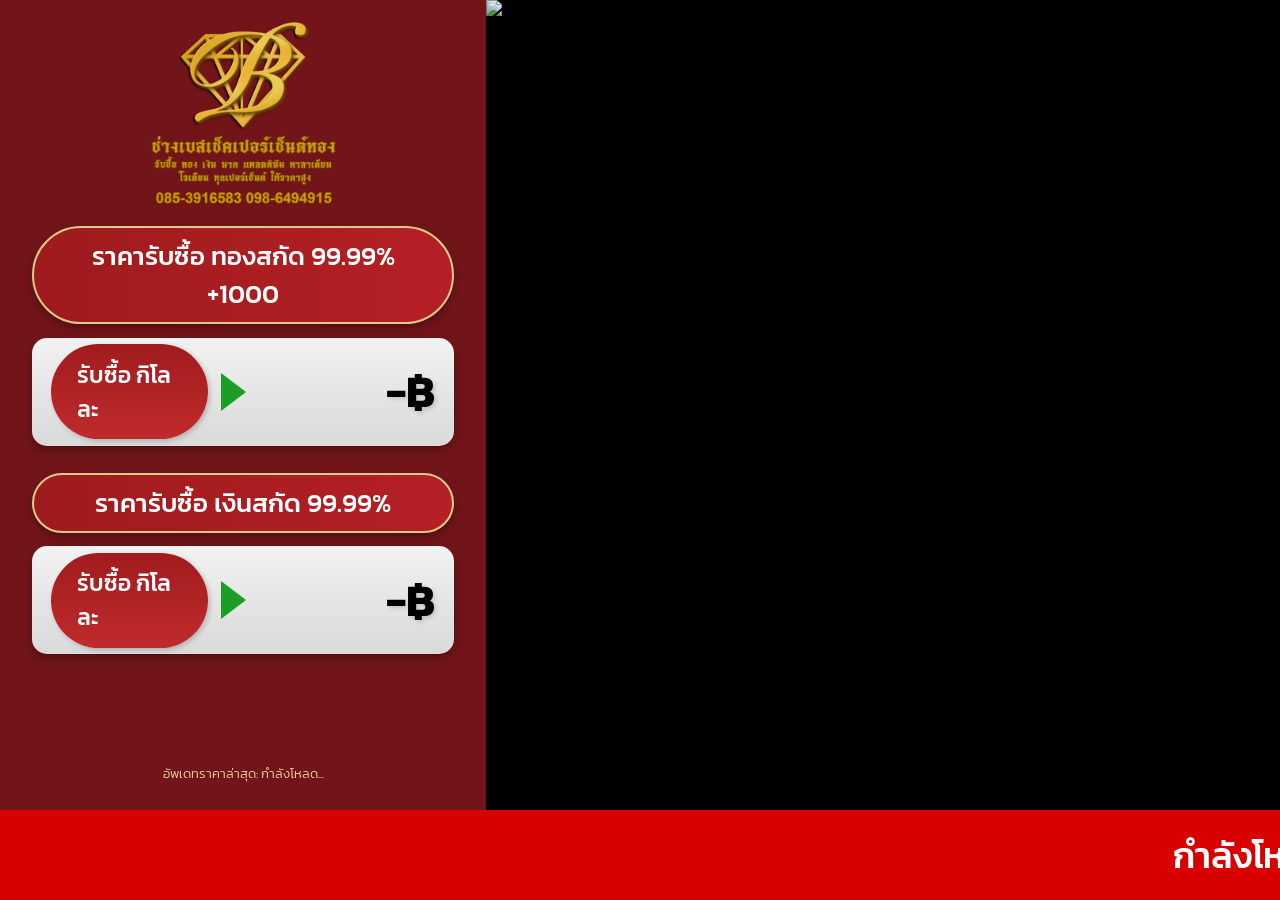
==== index.html @ 9ad8164b "Update index.html" ====
<!DOCTYPE html>
<html lang="th">
<head>
    <meta charset="UTF-8">
    <meta name="viewport" content="width=device-width, initial-scale=1.0">
    <title>BKK Diamond - Digital Signage</title>
    <link href="https://fonts.googleapis.com/css2?family=Kanit:wght@300;400;500;600;700&display=swap" rel="stylesheet">
    <link rel="stylesheet" href="style.css">
</head>
<body>

    <div class="layout-wrapper">
        
        <div class="sidebar">
            
            <div class="logo-container">
                <img src="logo.png" alt="BKK DIAMOND Logo" class="main-logo" onerror="this.style.display='none'">
            </div>

            <div id="page-1" class="price-page" style="display: block;">
                <div class="gold-title-pill">ราคารับซื้อ ทองสกัด 99.99% +1000</div>
                <div class="price-row-new">
                    <div class="label-capsule">รับซื้อ กิโลละ</div>
                    <div class="green-arrow"></div>
                    <div class="price-value-text"><span id="gold-extract-buy">-</span> ฿</div>
                </div>

                <div class="gold-title-pill" style="margin-top: 3vh;">ราคารับซื้อ เงินสกัด 99.99%</div>
                <div class="price-row-new">
                    <div class="label-capsule">รับซื้อ กิโลละ</div>
                    <div class="green-arrow"></div>
                    <div class="price-value-text"><span id="silver-extract-buy">-</span> ฿</div>
                </div>
            </div>

            <div id="page-2" class="price-page" style="display: none;">
                <div class="gold-title-pill">ราคาทองคำแท่ง</div>
                <div class="price-row-new">
                    <div class="label-capsule">รับซื้อ บาทละ</div>
                    <div class="green-arrow"></div>
                    <div class="price-value-text"><span id="bar-buy">-</span> ฿</div>
                </div>

                <div class="gold-title-pill" style="margin-top: 3vh;">ราคาทองรูปพรรณ</div>
                <div class="price-row-new">
                    <div class="label-capsule">รับซื้อ บาทละ</div>
                    <div class="green-arrow"></div>
                    <div class="price-value-text"><span id="ornament-buy">-</span> ฿</div>
                </div>
            </div>

            <div class="update-time" id="update-time">อัพเดทราคาล่าสุด: กำลังโหลด...</div>

        </div>

        <div class="media-section" id="media-container">
            <img src="default-bg.jpg" alt="Media Background">
        </div>

    </div>

    <div class="marquee-section">
        <marquee scrollamount="6" id="marquee-text">กำลังโหลดข้อมูล...</marquee>
    </div>

    <script type="module" src="display.js"></script>

</body>
</html>
---- style.css ----
* {
    box-sizing: border-box;
    margin: 0;
    padding: 0;
}

body {
    font-family: 'Kanit', sans-serif;
    background-color: #fff; 
    overflow: hidden; 
    display: flex;
    flex-direction: column;
    height: 100vh;
}

.layout-wrapper {
    display: flex;
    flex-direction: row;
    height: 90vh; 
    width: 100%;
}

/* ==================================
   ส่วนที่ 1: แถบราคาทอง (ด้านซ้าย)
   ================================== */
.sidebar {
    width: 38%; 
    background-color: #72151a; 
    display: flex;
    flex-direction: column;
    padding: 2vh 2.5vw; 
    color: #fff;
    box-shadow: 4px 0 15px rgba(0,0,0,0.4);
    z-index: 10;
}

.logo-container {
    text-align: center;
    margin-bottom: 2vh;
    display: flex;
    justify-content: center; 
    align-items: center;    
}

.main-logo {
    max-width: 45%; 
    height: auto;    
    display: block;  
}

/* ==================================
   ระบบ 2 หน้าจอ (แอนิเมชัน)
   ================================== */
.price-page {
    animation: fadeIn 1s ease-in-out;
    flex-grow: 1; /* ดันเนื้อหาให้เต็มพื้นที่ */
}

@keyframes fadeIn {
    from { opacity: 0; transform: translateY(10px); }
    to { opacity: 1; transform: translateY(0); }
}

/* ป้ายชื่อรายการ (สีแดงขอบทองแบบในภาพ) */
.gold-title-pill {
    background: linear-gradient(to right, #9e1b1d, #b52025);
    color: white;
    font-size: 2vw;
    font-weight: 500;
    text-align: center;
    border-radius: 50px;
    padding: 1vh 2vw;
    margin-bottom: 1.5vh;
    box-shadow: 0 4px 8px rgba(0,0,0,0.3);
    border: 2px solid #e0c88b; 
}

.gold-title-pill .highlight {
    color: #e0c88b;
    font-weight: 700;
}

/* กล่องราคา */
.price-row-new {
    display: flex;
    align-items: center;
    justify-content: space-between;
    background: linear-gradient(to bottom, #f2f2f2, #d9d9d9);
    border-radius: 15px;
    padding: 1.5vh 1.5vw;
    margin-bottom: 2vh;
    box-shadow: 0 4px 8px rgba(0,0,0,0.3);
    height: 12vh;
}

/* แคปซูล "รับซื้อ บาทละ" */
.label-capsule {
    background: linear-gradient(to bottom, #a11c1e, #c02a2c);
    color: white;
    padding: 1.5vh 2vw;
    border-radius: 50px;
    font-size: 1.8vw;
    font-weight: 500;
    display: flex;
    align-items: center;
    justify-content: center;
    min-width: 35%;
    box-shadow: 2px 2px 5px rgba(0,0,0,0.2);
}

/* ลูกศรสีเขียว */
.green-arrow {
    width: 0;
    height: 0;
    border-top: 1.5vw solid transparent;
    border-bottom: 1.5vw solid transparent;
    border-left: 2vw solid #1b9e24; 
    margin: 0 1vw;
}

/* ตัวเลขราคา */
.price-value-text {
    font-size: 3.5vw;
    font-weight: 700;
    color: #000;
    text-shadow: 2px 2px 4px rgba(0,0,0,0.15);
    display: flex;
    align-items: center;
    justify-content: flex-end;
    width: 50%;
}

.update-time {
    margin-top: auto; 
    font-size: 1.0vw; 
    color: #fce4ad;
    font-weight: 300;
    text-align: center;
    opacity: 0.9;
    padding-bottom: 1vh;
}

/* ==================================
   ส่วนที่ 2: พื้นที่สื่อ (ด้านขวา)
   ================================== */
.media-section {
    width: 62%;
    background-color: #000; 
    display: flex;
    align-items: center;
    justify-content: center;
    position: relative;
}

.media-section img,
.media-section video {
    width: 100%;
    height: 100%;
    object-fit: fill !important; 
}

/* ==================================
   ส่วนที่ 3: แถบตัววิ่ง (ด้านล่าง)
   ================================== */
.marquee-section {
    height: 10vh; 
    background-color: #d80000; 
    color: #ffffff;
    display: flex;
    align-items: center;
    font-size: 4vh;
    font-weight: 500;
    z-index: 10;
}

marquee {
    width: 100%;
}
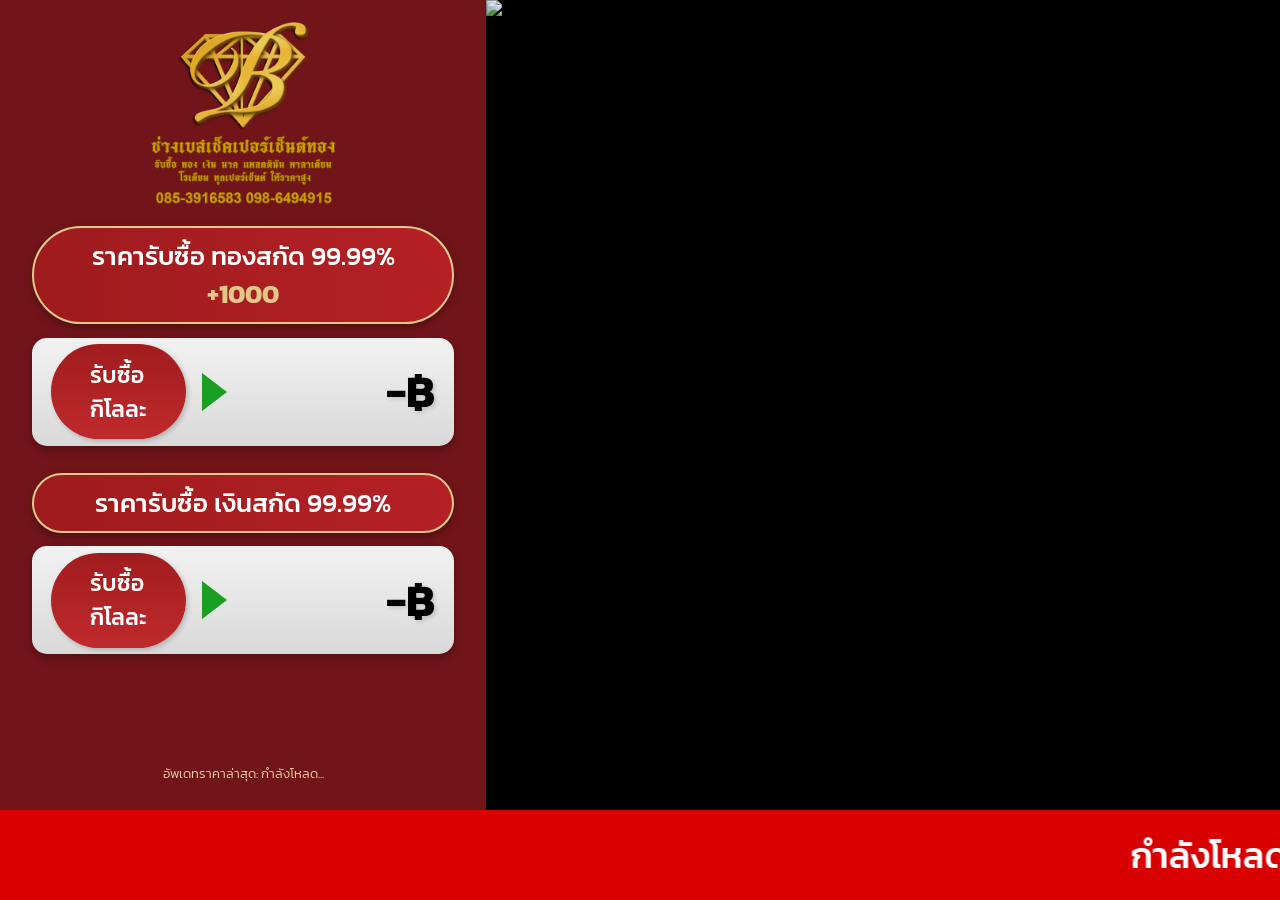
==== commit 5dc600a3: "Update index.html" ====
--- a/index.html
+++ b/index.html
@@ -18,16 +18,16 @@
             </div>
 
             <div id="page-1" class="price-page" style="display: block;">
-                <div class="gold-title-pill">ราคารับซื้อ ทองสกัด 99.99% +1000</div>
+                <div class="gold-title-pill">ราคารับซื้อ ทองสกัด 99.99% <span class="highlight">+1000</span></div>
                 <div class="price-row-new">
-                    <div class="label-capsule">รับซื้อ กิโลละ</div>
+                    <div class="label-capsule">รับซื้อ<br>กิโลละ</div>
                     <div class="green-arrow"></div>
                     <div class="price-value-text"><span id="gold-extract-buy">-</span> ฿</div>
                 </div>
 
                 <div class="gold-title-pill" style="margin-top: 3vh;">ราคารับซื้อ เงินสกัด 99.99%</div>
                 <div class="price-row-new">
-                    <div class="label-capsule">รับซื้อ กิโลละ</div>
+                    <div class="label-capsule">รับซื้อ<br>กิโลละ</div>
                     <div class="green-arrow"></div>
                     <div class="price-value-text"><span id="silver-extract-buy">-</span> ฿</div>
                 </div>
@@ -36,14 +36,14 @@
             <div id="page-2" class="price-page" style="display: none;">
                 <div class="gold-title-pill">ราคาทองคำแท่ง</div>
                 <div class="price-row-new">
-                    <div class="label-capsule">รับซื้อ บาทละ</div>
+                    <div class="label-capsule">รับซื้อ<br>บาทละ</div>
                     <div class="green-arrow"></div>
                     <div class="price-value-text"><span id="bar-buy">-</span> ฿</div>
                 </div>
 
                 <div class="gold-title-pill" style="margin-top: 3vh;">ราคาทองรูปพรรณ</div>
                 <div class="price-row-new">
-                    <div class="label-capsule">รับซื้อ บาทละ</div>
+                    <div class="label-capsule">รับซื้อ<br>บาทละ</div>
                     <div class="green-arrow"></div>
                     <div class="price-value-text"><span id="ornament-buy">-</span> ฿</div>
                 </div>
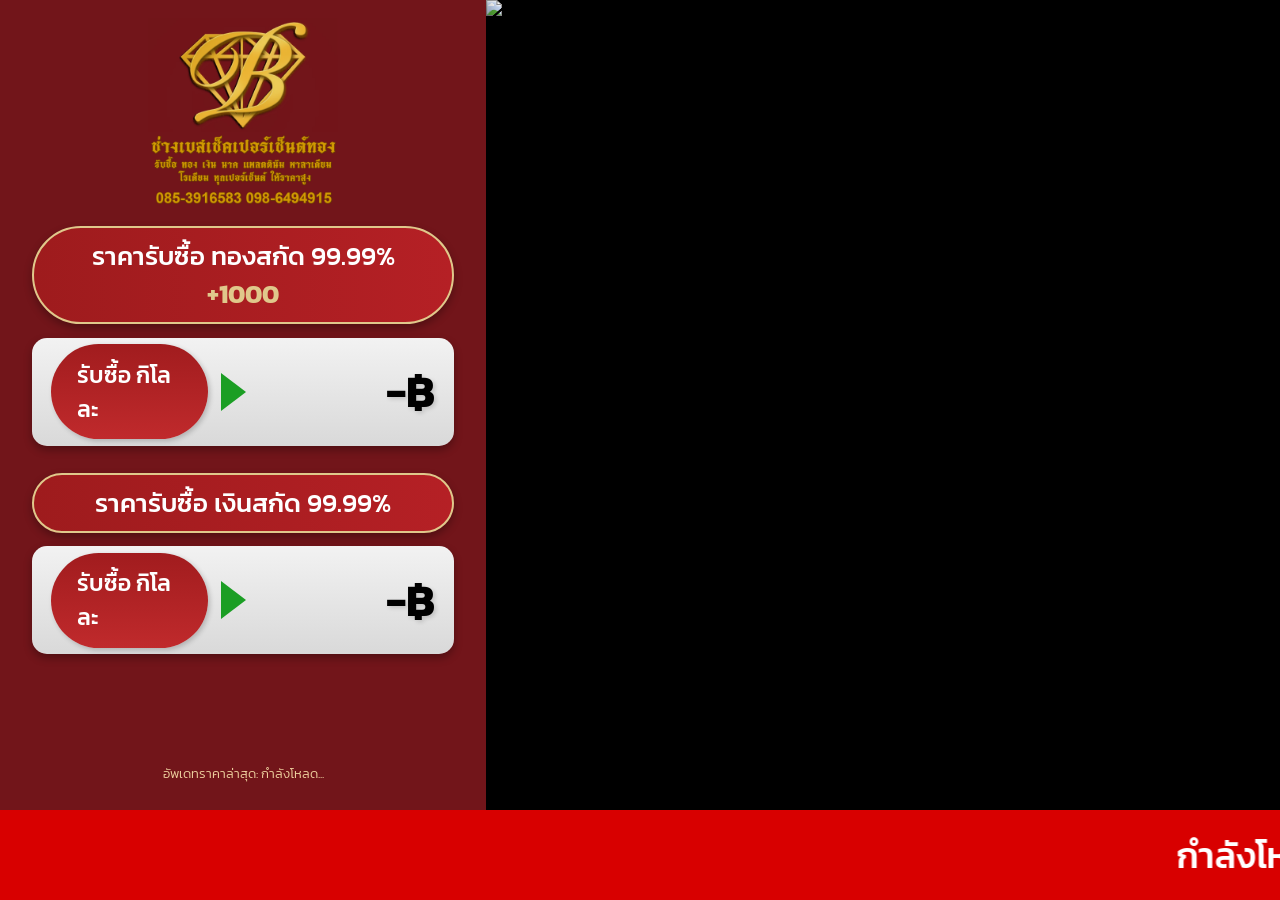
==== commit 64296ddf: "Update index.html" ====
--- a/index.html
+++ b/index.html
@@ -20,14 +20,14 @@
             <div id="page-1" class="price-page" style="display: block;">
                 <div class="gold-title-pill">ราคารับซื้อ ทองสกัด 99.99% <span class="highlight">+1000</span></div>
                 <div class="price-row-new">
-                    <div class="label-capsule">รับซื้อ<br>กิโลละ</div>
+                    <div class="label-capsule">รับซื้อ กิโลละ</div>
                     <div class="green-arrow"></div>
                     <div class="price-value-text"><span id="gold-extract-buy">-</span> ฿</div>
                 </div>
 
                 <div class="gold-title-pill" style="margin-top: 3vh;">ราคารับซื้อ เงินสกัด 99.99%</div>
                 <div class="price-row-new">
-                    <div class="label-capsule">รับซื้อ<br>กิโลละ</div>
+                    <div class="label-capsule">รับซื้อ กิโลละ</div>
                     <div class="green-arrow"></div>
                     <div class="price-value-text"><span id="silver-extract-buy">-</span> ฿</div>
                 </div>
@@ -36,14 +36,14 @@
             <div id="page-2" class="price-page" style="display: none;">
                 <div class="gold-title-pill">ราคาทองคำแท่ง</div>
                 <div class="price-row-new">
-                    <div class="label-capsule">รับซื้อ<br>บาทละ</div>
+                    <div class="label-capsule">รับซื้อ บาทละ</div>
                     <div class="green-arrow"></div>
                     <div class="price-value-text"><span id="bar-buy">-</span> ฿</div>
                 </div>
 
                 <div class="gold-title-pill" style="margin-top: 3vh;">ราคาทองรูปพรรณ</div>
                 <div class="price-row-new">
-                    <div class="label-capsule">รับซื้อ<br>บาทละ</div>
+                    <div class="label-capsule">รับซื้อ บาทละ</div>
                     <div class="green-arrow"></div>
                     <div class="price-value-text"><span id="ornament-buy">-</span> ฿</div>
                 </div>
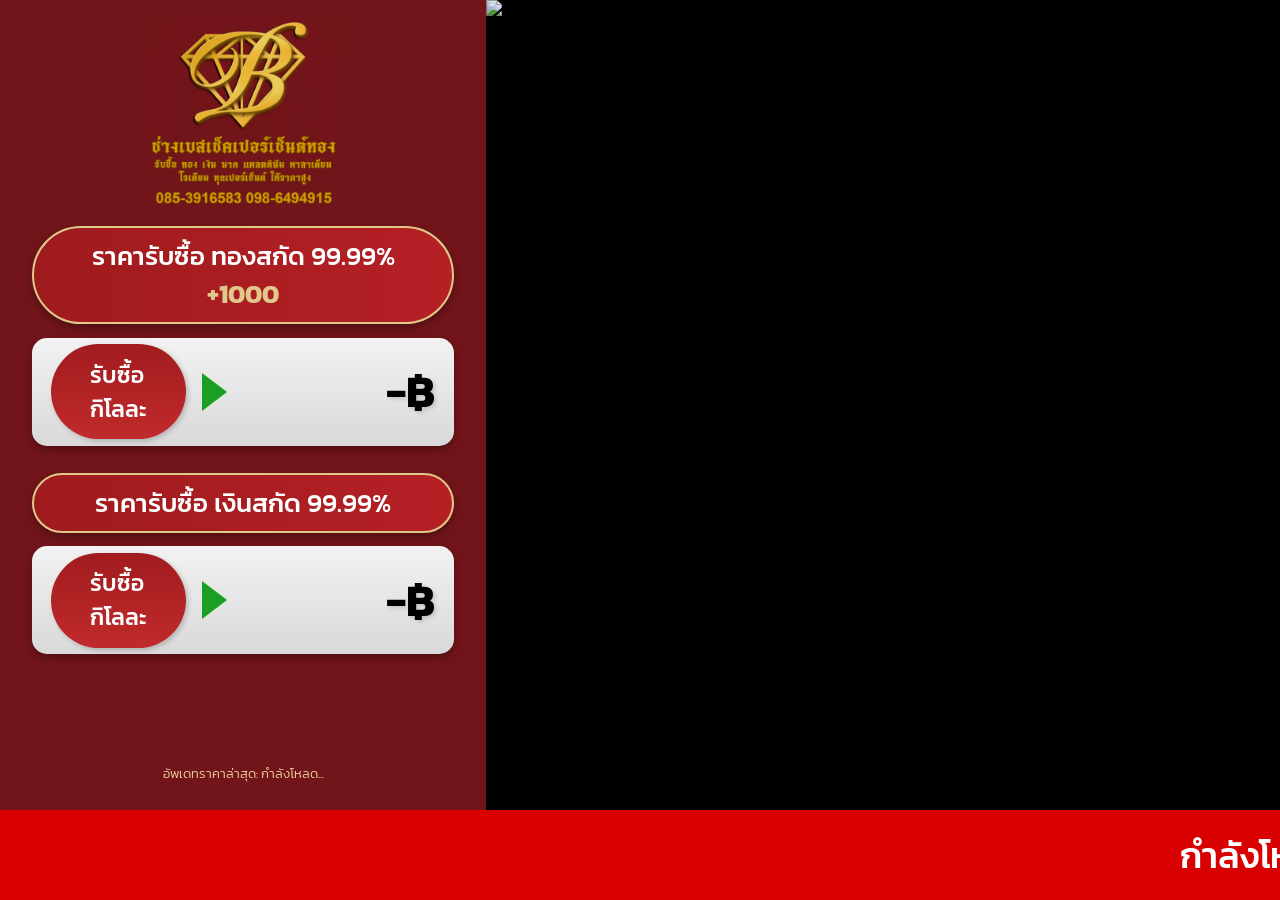
==== commit 52c8e721: "Update index.html" ====
--- a/index.html
+++ b/index.html
@@ -3,7 +3,7 @@
 <head>
     <meta charset="UTF-8">
     <meta name="viewport" content="width=device-width, initial-scale=1.0">
-    <title>BKK Diamond - Digital Signage</title>
+    <title>Digital Signage</title>
     <link href="https://fonts.googleapis.com/css2?family=Kanit:wght@300;400;500;600;700&display=swap" rel="stylesheet">
     <link rel="stylesheet" href="style.css">
 </head>
@@ -20,14 +20,14 @@
             <div id="page-1" class="price-page" style="display: block;">
                 <div class="gold-title-pill">ราคารับซื้อ ทองสกัด 99.99% <span class="highlight">+1000</span></div>
                 <div class="price-row-new">
-                    <div class="label-capsule">รับซื้อ กิโลละ</div>
+                    <div class="label-capsule">รับซื้อ<br>กิโลละ</div>
                     <div class="green-arrow"></div>
                     <div class="price-value-text"><span id="gold-extract-buy">-</span> ฿</div>
                 </div>
 
                 <div class="gold-title-pill" style="margin-top: 3vh;">ราคารับซื้อ เงินสกัด 99.99%</div>
                 <div class="price-row-new">
-                    <div class="label-capsule">รับซื้อ กิโลละ</div>
+                    <div class="label-capsule">รับซื้อ<br>กิโลละ</div>
                     <div class="green-arrow"></div>
                     <div class="price-value-text"><span id="silver-extract-buy">-</span> ฿</div>
                 </div>
@@ -36,14 +36,14 @@
             <div id="page-2" class="price-page" style="display: none;">
                 <div class="gold-title-pill">ราคาทองคำแท่ง</div>
                 <div class="price-row-new">
-                    <div class="label-capsule">รับซื้อ บาทละ</div>
+                    <div class="label-capsule">รับซื้อ<br>บาทละ</div>
                     <div class="green-arrow"></div>
                     <div class="price-value-text"><span id="bar-buy">-</span> ฿</div>
                 </div>
 
                 <div class="gold-title-pill" style="margin-top: 3vh;">ราคาทองรูปพรรณ</div>
                 <div class="price-row-new">
-                    <div class="label-capsule">รับซื้อ บาทละ</div>
+                    <div class="label-capsule">รับซื้อ<br>บาทละ</div>
                     <div class="green-arrow"></div>
                     <div class="price-value-text"><span id="ornament-buy">-</span> ฿</div>
                 </div>
--- a/style.css
+++ b/style.css
@@ -53,7 +53,7 @@
    ================================== */
 .price-page {
     animation: fadeIn 1s ease-in-out;
-    flex-grow: 1; /* ดันเนื้อหาให้เต็มพื้นที่ */
+    flex-grow: 1;
 }
 
 @keyframes fadeIn {
@@ -61,7 +61,7 @@
     to { opacity: 1; transform: translateY(0); }
 }
 
-/* ป้ายชื่อรายการ (สีแดงขอบทองแบบในภาพ) */
+/* ป้ายชื่อรายการ */
 .gold-title-pill {
     background: linear-gradient(to right, #9e1b1d, #b52025);
     color: white;
@@ -93,7 +93,6 @@
     height: 12vh;
 }
 
-/* แคปซูล "รับซื้อ บาทละ" */
 .label-capsule {
     background: linear-gradient(to bottom, #a11c1e, #c02a2c);
     color: white;
@@ -108,7 +107,6 @@
     box-shadow: 2px 2px 5px rgba(0,0,0,0.2);
 }
 
-/* ลูกศรสีเขียว */
 .green-arrow {
     width: 0;
     height: 0;
@@ -118,7 +116,6 @@
     margin: 0 1vw;
 }
 
-/* ตัวเลขราคา */
 .price-value-text {
     font-size: 3.5vw;
     font-weight: 700;
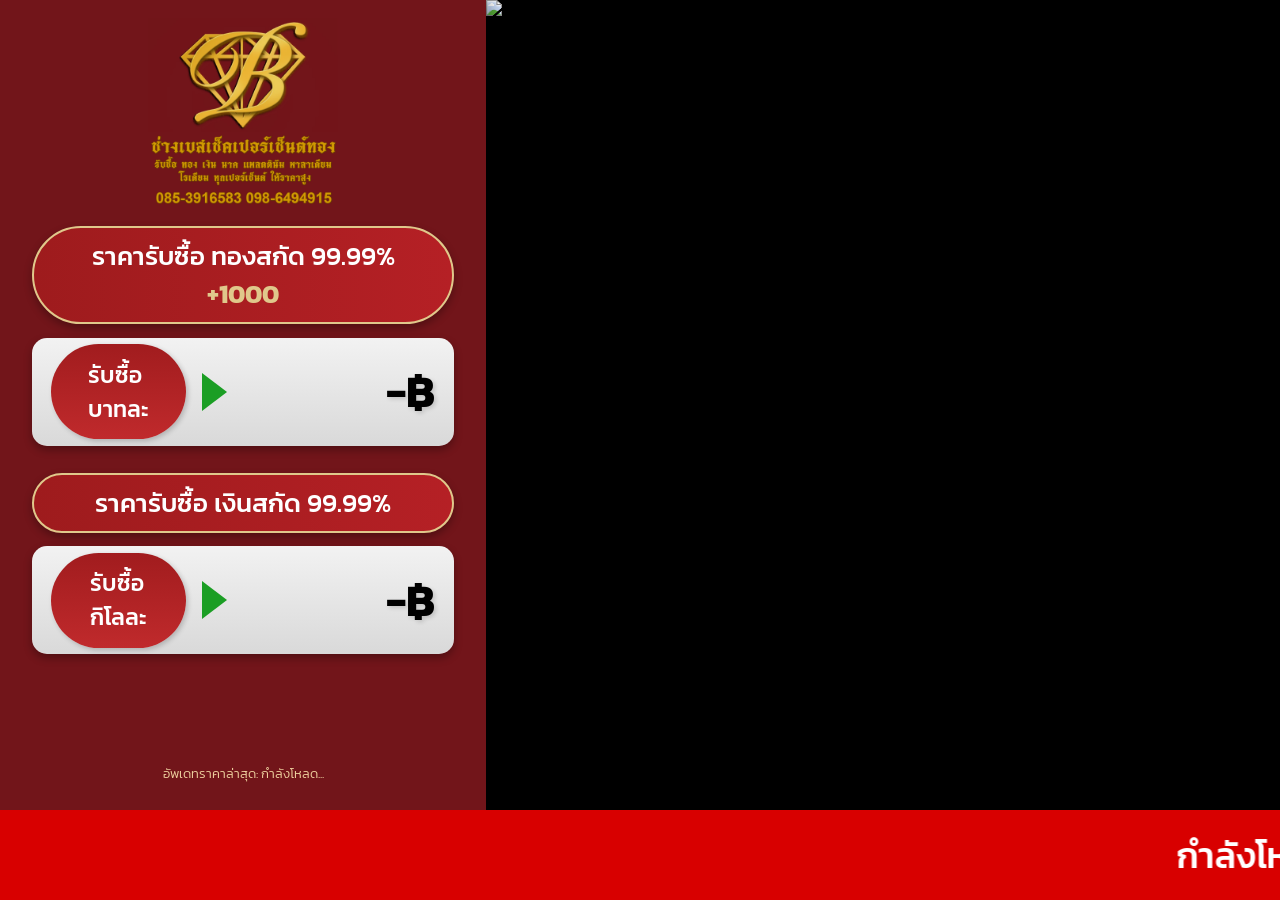
==== commit eb86f5a9: "Update index.html" ====
--- a/index.html
+++ b/index.html
@@ -20,7 +20,7 @@
             <div id="page-1" class="price-page" style="display: block;">
                 <div class="gold-title-pill">ราคารับซื้อ ทองสกัด 99.99% <span class="highlight">+1000</span></div>
                 <div class="price-row-new">
-                    <div class="label-capsule">รับซื้อ<br>กิโลละ</div>
+                    <div class="label-capsule">รับซื้อ<br>บาทละ</div>
                     <div class="green-arrow"></div>
                     <div class="price-value-text"><span id="gold-extract-buy">-</span> ฿</div>
                 </div>
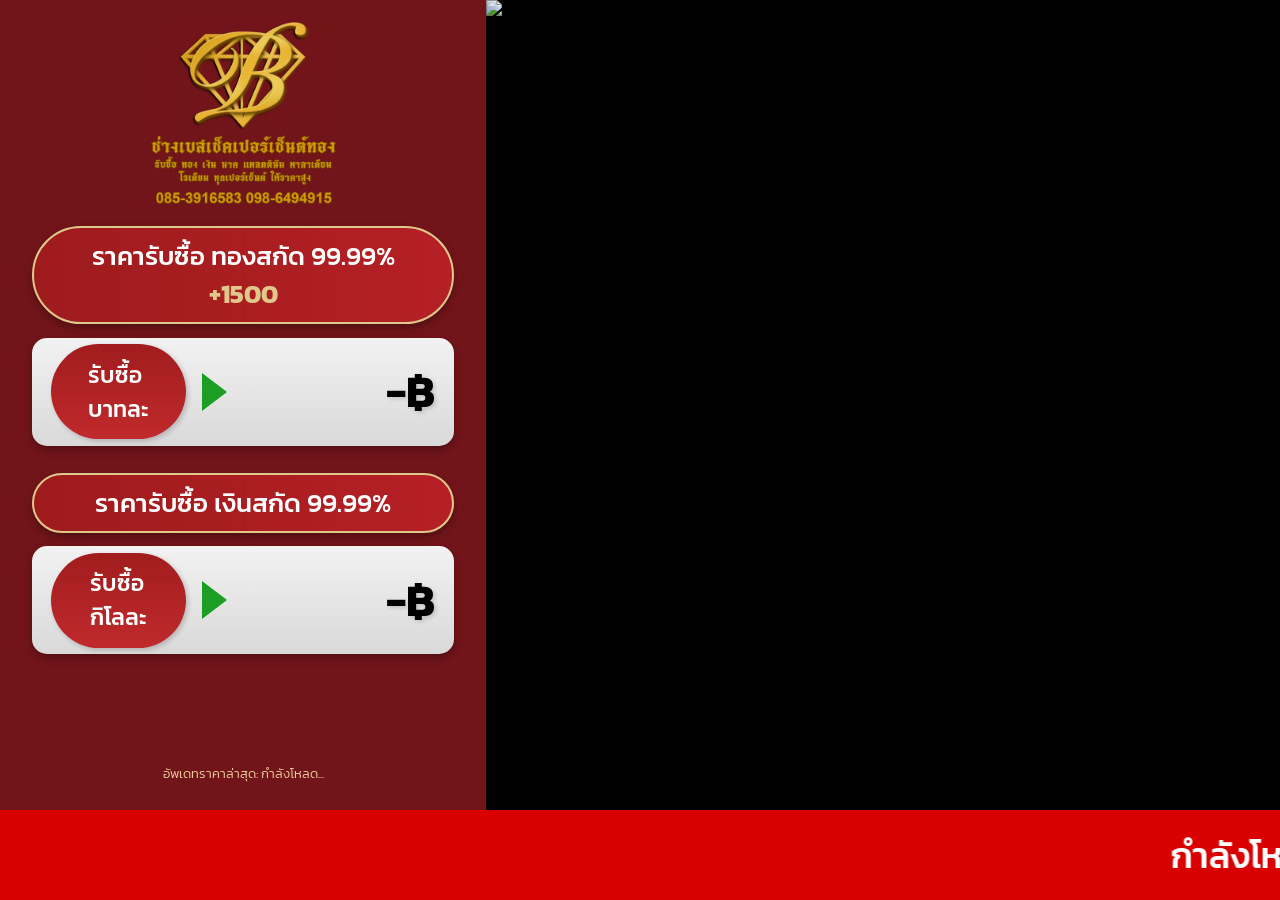
==== commit e40cc960: "Update index.html" ====
--- a/index.html
+++ b/index.html
@@ -18,7 +18,7 @@
             </div>
 
             <div id="page-1" class="price-page" style="display: block;">
-                <div class="gold-title-pill">ราคารับซื้อ ทองสกัด 99.99% <span class="highlight">+1000</span></div>
+                <div class="gold-title-pill">ราคารับซื้อ ทองสกัด 99.99% <span class="highlight">+1500</span></div>
                 <div class="price-row-new">
                     <div class="label-capsule">รับซื้อ<br>บาทละ</div>
                     <div class="green-arrow"></div>
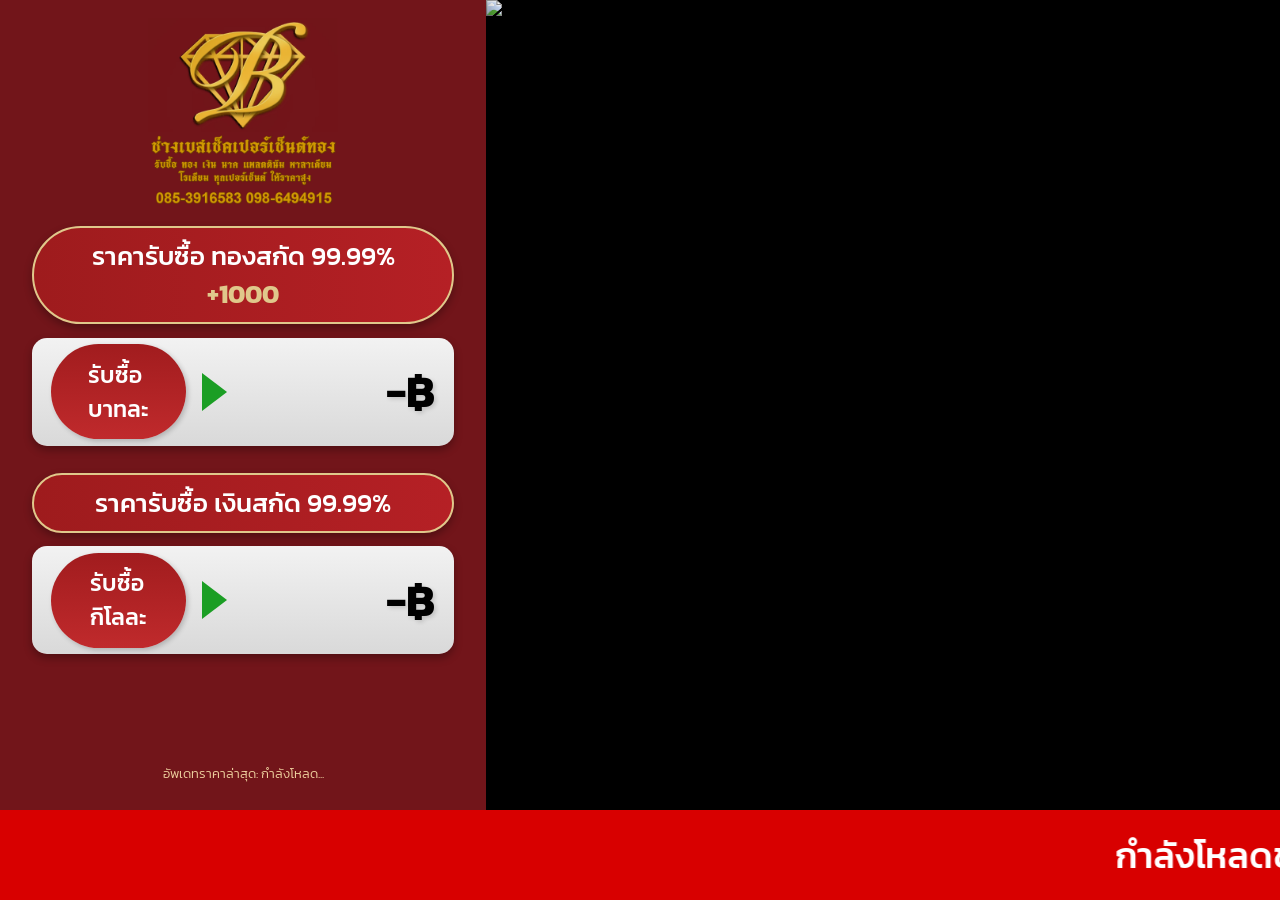
==== commit 5566a69e: "Update index.html" ====
--- a/index.html
+++ b/index.html
@@ -18,7 +18,7 @@
             </div>
 
             <div id="page-1" class="price-page" style="display: block;">
-                <div class="gold-title-pill">ราคารับซื้อ ทองสกัด 99.99% <span class="highlight">+1500</span></div>
+                <div class="gold-title-pill">ราคารับซื้อ ทองสกัด 99.99% <span class="highlight">+1000</span></div>
                 <div class="price-row-new">
                     <div class="label-capsule">รับซื้อ<br>บาทละ</div>
                     <div class="green-arrow"></div>
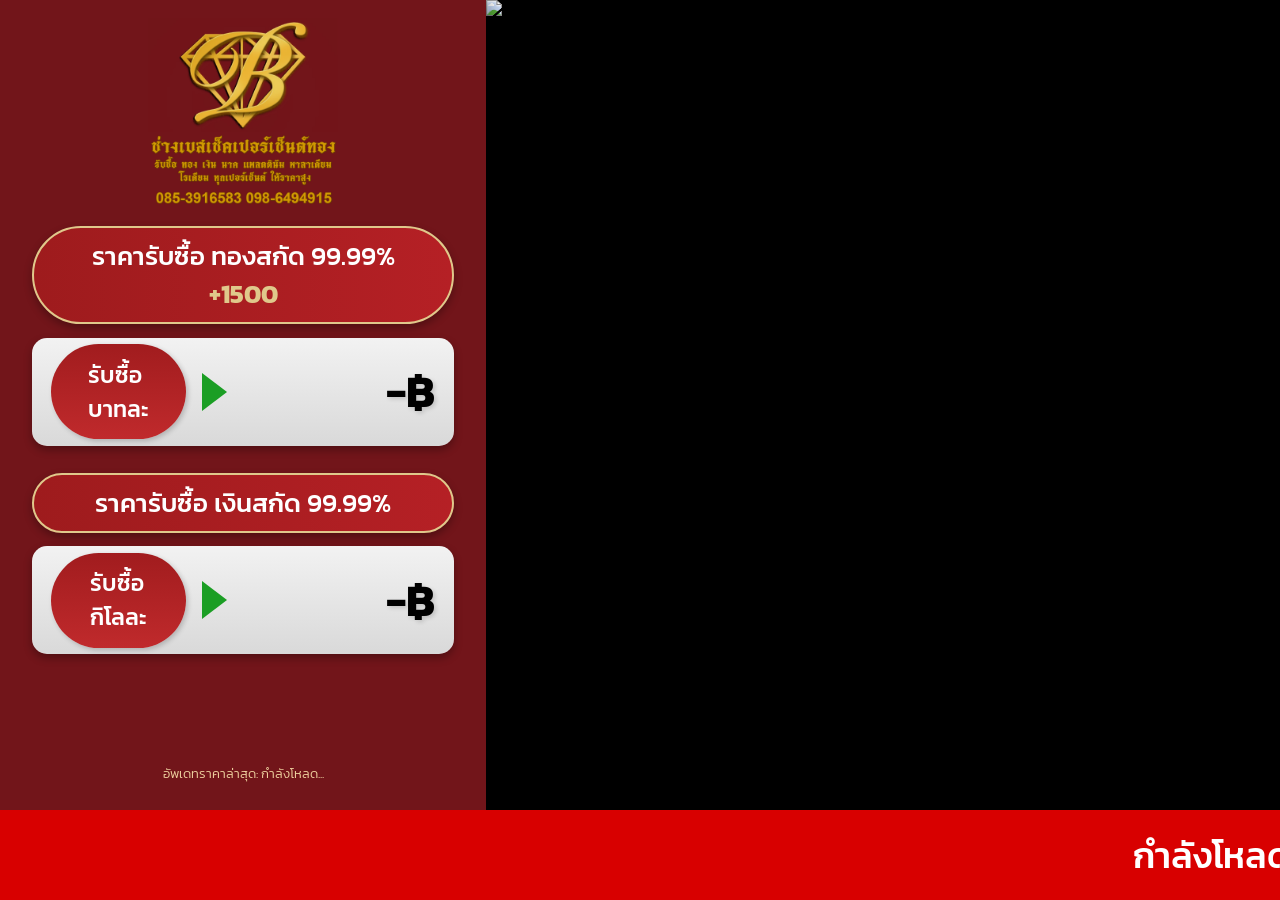
==== commit 2dcf54b7: "Update index.html" ====
--- a/index.html
+++ b/index.html
@@ -18,7 +18,7 @@
             </div>
 
             <div id="page-1" class="price-page" style="display: block;">
-                <div class="gold-title-pill">ราคารับซื้อ ทองสกัด 99.99% <span class="highlight">+1000</span></div>
+                <div class="gold-title-pill">ราคารับซื้อ ทองสกัด 99.99% <span class="highlight">+1500</span></div>
                 <div class="price-row-new">
                     <div class="label-capsule">รับซื้อ<br>บาทละ</div>
                     <div class="green-arrow"></div>
